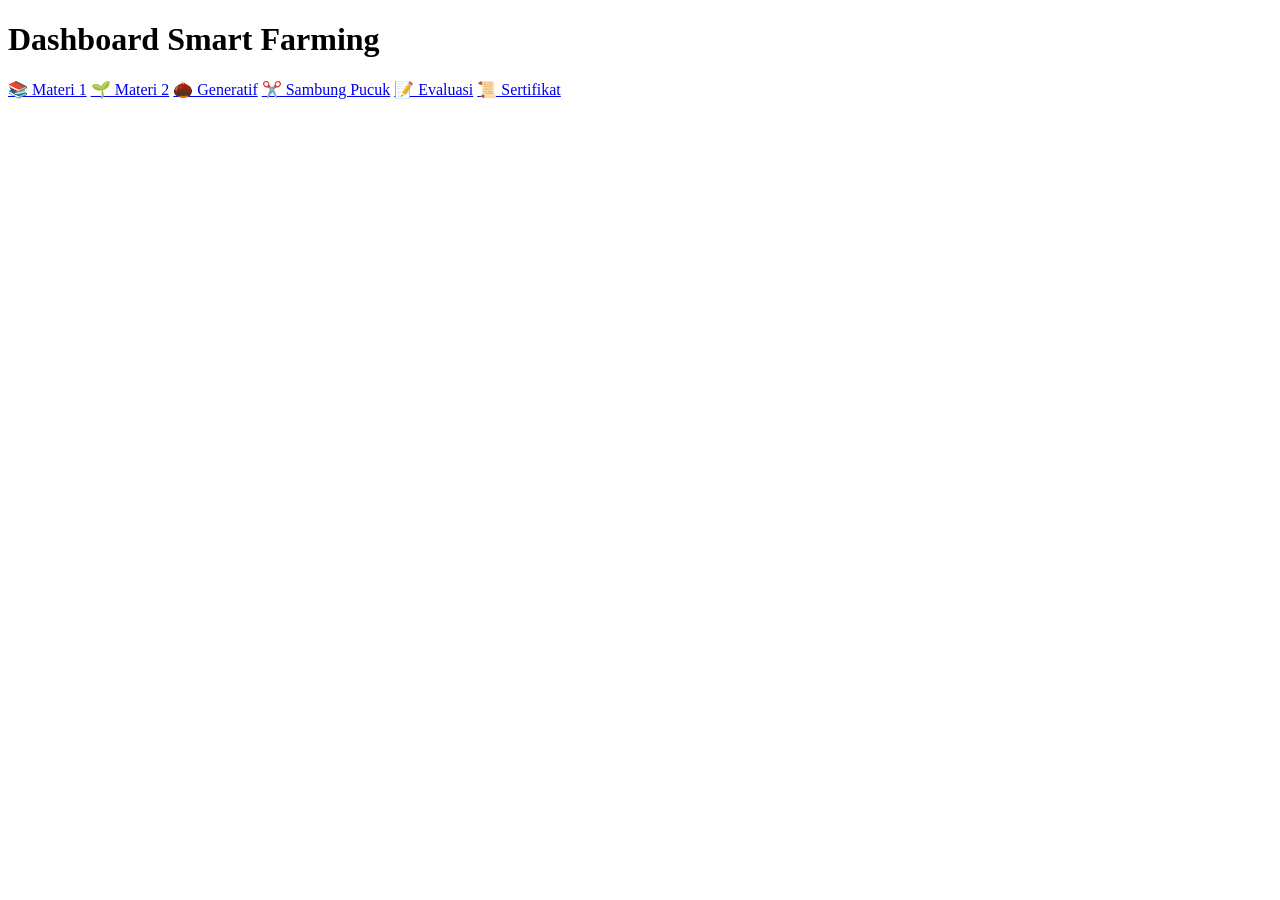
==== dashboard.html @ 4575403d "Add files via upload" ====
<!DOCTYPE html><html><head><meta charset="utf-8"><link rel="stylesheet" href="css/style.css"></head>
<body><header><h1>Dashboard Smart Farming</h1></header>
<div class="grid">
<a class="box" href="materi1.html">📚 Materi 1</a>
<a class="box" href="materi2.html">🌱 Materi 2</a>
<a class="box" href="materi3.html">🌰 Generatif</a>
<a class="box" href="materi4.html">✂️ Sambung Pucuk</a>
<a class="box" href="evaluasi.html">📝 Evaluasi</a>
<a class="box" href="sertifikat.html">📜 Sertifikat</a>
</div></body></html>
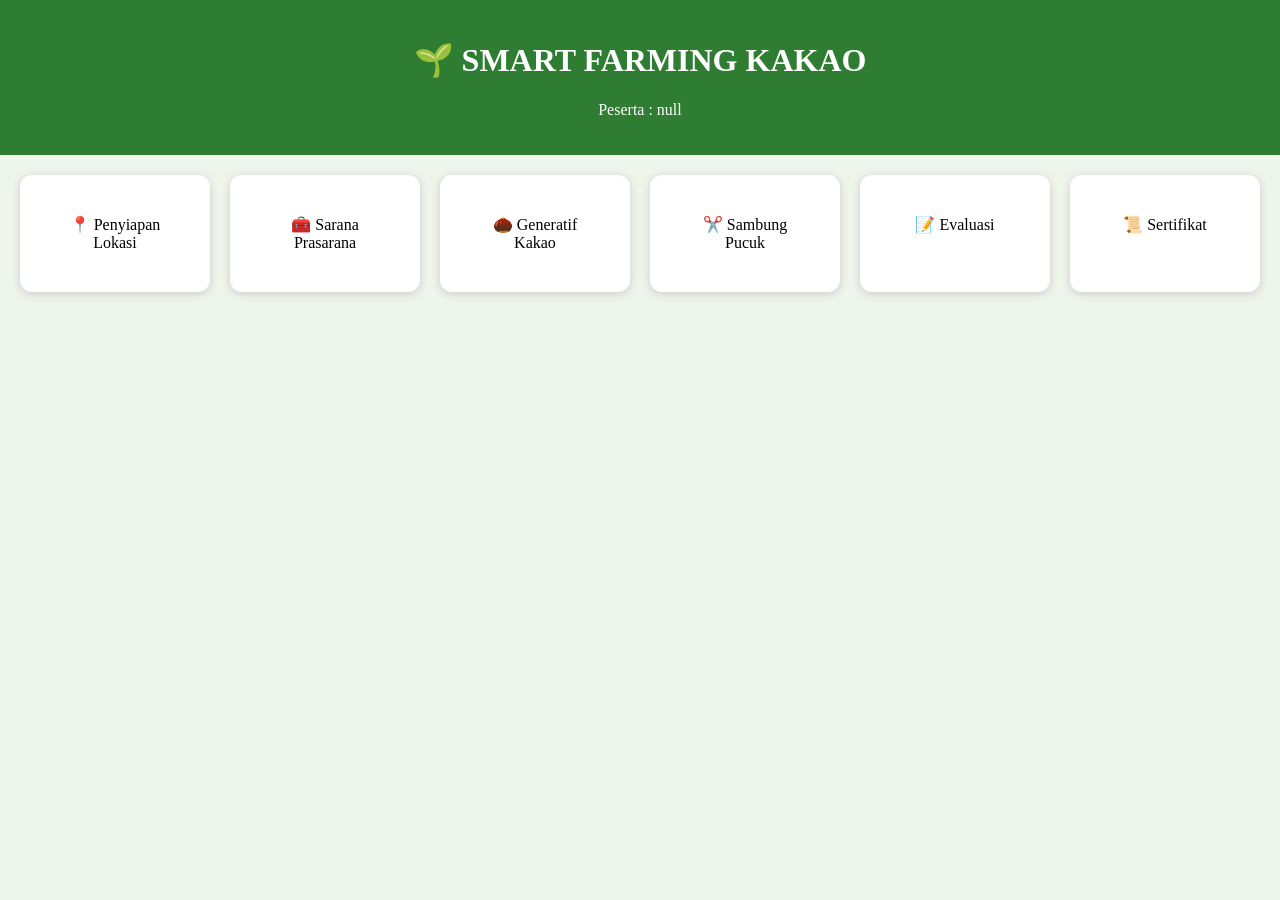
==== commit 1be49007: "Revamp dashboard layout and content" ====
--- a/dashboard.html
+++ b/dashboard.html
@@ -1,10 +1,66 @@
-<!DOCTYPE html><html><head><meta charset="utf-8"><link rel="stylesheet" href="css/style.css"></head>
-<body><header><h1>Dashboard Smart Farming</h1></header>
+<!DOCTYPE html>
+<html>
+<head>
+<meta charset="UTF-8">
+<title>Dashboard</title>
+<link rel="stylesheet" href="style.css">
+</head>
+
+<body>
+
+<header>
+
+<h1>
+🌱 SMART FARMING KAKAO
+</h1>
+
+<p id="namaSiswa"></p>
+
+</header>
+
 <div class="grid">
-<a class="box" href="materi1.html">📚 Materi 1</a>
-<a class="box" href="materi2.html">🌱 Materi 2</a>
-<a class="box" href="materi3.html">🌰 Generatif</a>
-<a class="box" href="materi4.html">✂️ Sambung Pucuk</a>
-<a class="box" href="evaluasi.html">📝 Evaluasi</a>
-<a class="box" href="sertifikat.html">📜 Sertifikat</a>
-</div></body></html>+
+<a class="box"
+href="materi1.html">
+📍 Penyiapan Lokasi
+</a>
+
+<a class="box"
+href="materi2.html">
+🧰 Sarana Prasarana
+</a>
+
+<a class="box"
+href="materi3.html">
+🌰 Generatif Kakao
+</a>
+
+<a class="box"
+href="materi4.html">
+✂️ Sambung Pucuk
+</a>
+
+<a class="box"
+href="evaluasi.html">
+📝 Evaluasi
+</a>
+
+<a class="box"
+href="sertifikat.html">
+📜 Sertifikat
+</a>
+
+</div>
+
+<script>
+document.getElementById(
+"namaSiswa"
+).innerHTML=
+"Peserta : "+
+localStorage.getItem(
+"nama"
+);
+</script>
+
+</body>
+</html>
--- a/style.css
+++ b/style.css
@@ -0,0 +1,6 @@
+body{font-family:Segoe UI;background:#eef5ea;margin:0}header{background:#2e7d32;color:white;padding:20px;text-align:center}
+.hero,.card{background:white;margin:20px;padding:20px;border-radius:12px;box-shadow:0 2px 8px #ccc}
+.grid{display:grid;grid-template-columns:repeat(auto-fit,minmax(180px,1fr));gap:20px;padding:20px}
+.box{background:white;padding:40px;text-align:center;border-radius:12px;text-decoration:none;color:black;box-shadow:0 2px 8px #ccc}
+button{padding:10px 20px;background:#2e7d32;color:white;border:0;border-radius:8px}
+input{padding:10px;width:90%}
